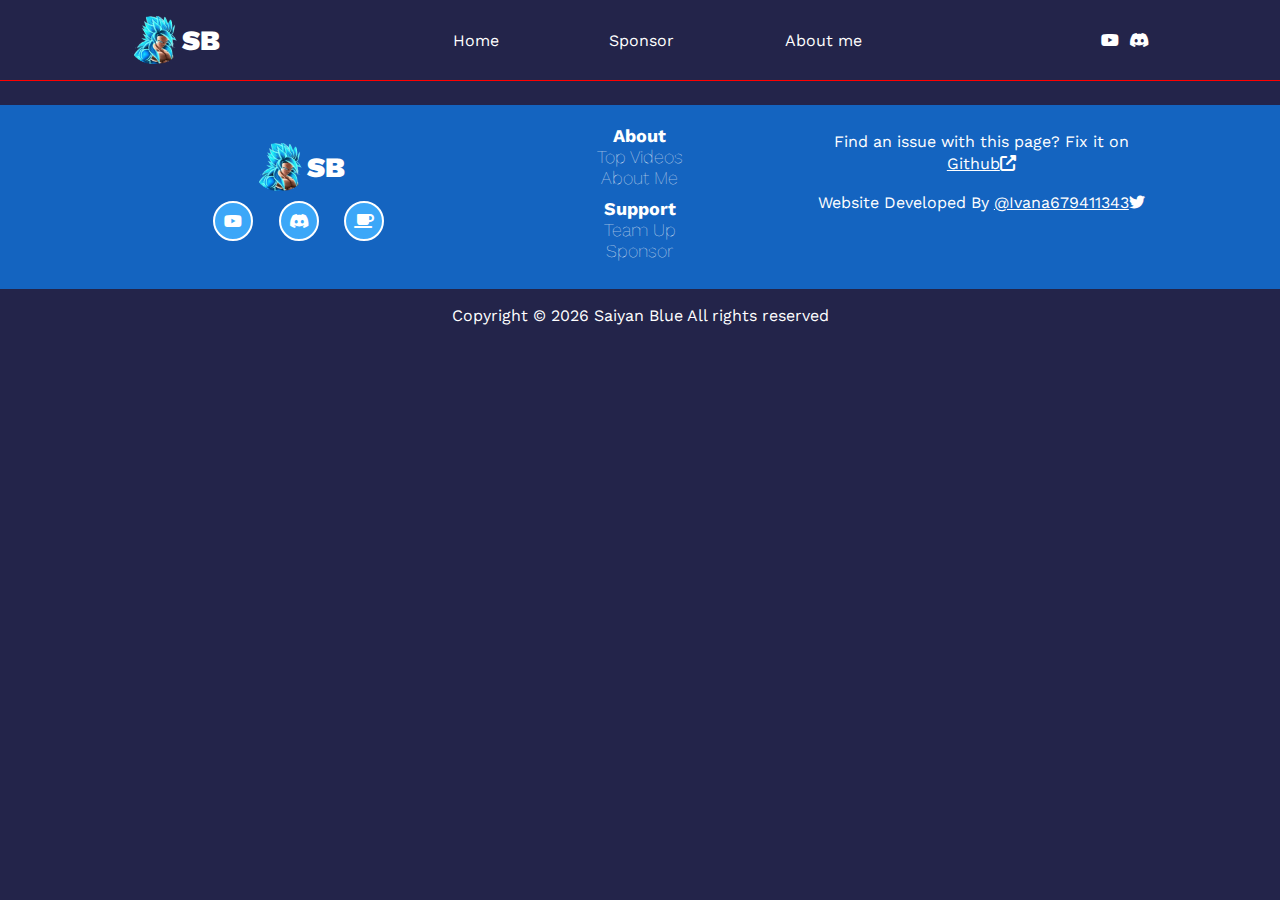
==== aboutme.html @ 05f614eb "Finish creating Home page and sponsor page" ====
<!DOCTYPE html>
<html lang="en">
  <head>
    <meta charset="UTF-8" />
    <meta http-equiv="X-UA-Compatible" content="IE=edge" />
    <meta name="viewport" content="width=device-width, initial-scale=1.0" />
    <meta
      name="description"
      content="A YouTube Channel that uploads and edits the best fight scenes and unforgettable moments in the Dragonball anime. His edits were loved by fans that now he is the biggest Goku shorts YouTuber with over 270k subscribers."
    />
    <meta name="robots" content="index,follow" />
    <title>About Me | Saiyan Blue</title>
    <link rel="icon" href="./images/pfp.jpg" />
    <!-- google fonts, font awesome, css -->
    <link rel="preconnect" href="https://fonts.googleapis.com" />
    <link rel="preconnect" href="https://fonts.gstatic.com" crossorigin />
    <link href="https://fonts.googleapis.com/css2?family=Work+Sans:wght@400;900&display=swap" rel="stylesheet" />
    <link rel="stylesheet" href="https://cdnjs.cloudflare.com/ajax/libs/font-awesome/6.1.1/css/all.min.css" />
    <link rel="stylesheet" href="style.css" />
    <script src="script.js" defer></script>
  </head>
  <body>
    <header class="outline-r big-nav">
      <div class="big-nav__container navalign">
        <button class="nav-toggle" aria-label="open navigation">
          <i class="fa-solid fa-bars"></i>
        </button>
        <a href="index.html" class="logo">
          <img src="./images/pfp round.png" class="logo__img" alt="saiyan blue" />
          <h1 class="logo__text">SB</h1>
        </a>

        <nav class="nav">
          <!--later add .nav--visible-->
          <ul class="nav__list nav__list--primary">
            <li class="nav__item"><a href="index.html" class="nav__link">Home</a></li>
            <li class="nav__item"><a href="./sponsor.html" class="nav__link">Sponsor</a></li>
            <li class="nav__item"><a href="./aboutme.html" class="nav__link">About me</a></li>
          </ul>
        </nav>

        <ul class="nav__list nav__list--secondary">
          <li class="nav__item">
            <a href="https://www.youtube.com/channel/UCnYGtcI8kosvwPhv0kmSarA" class="nav__link--yt" target="_blank"><i class="fa-brands fa-youtube"></i></a>
          </li>
          <li class="nav__item">
            <a href="https://discord.com/invite/2jtXTASs" class="nav__link--discord" target="_blank"><i class="fa-brands fa-discord"></i></a>
          </li>
        </ul>
      </div>
    </header>
    <main></main>

    <footer>
      <div class="footer container">
        <div class="footer_sb footer_part">
          <a href="index.html" class="logo">
            <img src="./images/pfp round.png" class="logo__img" alt="saiyan blue" />
            <h1 class="logo__text">SB</h1>
          </a>
          <div class="footer_medias">
            <a href="https://www.youtube.com/channel/UCnYGtcI8kosvwPhv0kmSarA" class="link nav__link--yt" target="_blank"><i class="fa-brands fa-youtube"></i></a>
            <a href="https://discord.com/invite/2jtXTASs" class="link nav__link--discord" target="_blank"><i class="fa-brands fa-discord"></i></a>
            <a href="https://www.buymeacoffee.com/saiyanblue" class="link nav__link--coffee" target="_blank"><i class="fa-solid fa-mug-saucer"></i></a>
          </div>
        </div>
        <div class="footer_part">
          <div class="footer_link text-center">
            <h3>About</h3>
            <h3 class="footer_link_links"><a href="index.html#topvideos">Top Videos</a></h3>
            <h3 class="footer_link_links"><a href="aboutme.html">About Me</a></h3>
          </div>
          <div class="footer_link text-center">
            <h3>Support</h3>
            <h3 class="footer_link_links"><a href="index.html#teamup">Team Up</a></h3>
            <h3 class="footer_link_links footer_sponsor"><a href="sponsor.html">Sponsor</a></h3>
          </div>
        </div>
        <div class="footer_part">
          <p class="text-center">
            Find an issue with this page? Fix it on <a href="https://github.com/1232678/SAIYAN-BLUE" style="text-decoration: underline" target="_blank">Github<i class="fas fa-external-link-alt"></i></a>
          </p>
          <p class="text-center developed">
            Website Developed By <a href="https://twitter.com/Ivana679411343" style="text-decoration: underline" target="_blank">@Ivana679411343<i class="fa-brands fa-twitter"></i></a>
          </p>
        </div>
      </div>
    </footer>
    <div id="copyright">
      <p class="text-center">Copyright &#x00A9; <span class="copyright"></span> Saiyan Blue All rights reserved</p>
    </div>
  </body>
</html>
---- style.css ----
/* ========== VARIABLES ========== */
:root {
  --ff: "Work Sans", sans-serif;

  --fw-n: 300;
  --fw-m: 600;
  --fw-b: 900;

  --fs-1: clamp(5rem, 5vw, 8rem);
  /* --fs-2: 2.8rem; */
  --fs-2: clamp(2.1rem, 5vw, 3.5rem);
  --fs-3: clamp(1.6rem, 5vw, 1.8rem);
  --fs-p: 1.6rem;

  --f-clr: white;
  --f-lh: 1.4;

  --nav-color: #131372;
  --background-color: #23244a;
  --scroll-bar: #2f33a6;
  --blue: #1464c0;
  --light-blue: #2c70d6;
  --accent-clr-1: #3ca7f8;
  --accent-clr-2: #d6922c;
}

/* ========== RESET ========== */
*,
*::before,
*::after {
  box-sizing: border-box;
}

* {
  margin: 0;
  padding: 0;
  font-size: inherit;
}

html {
  font-size: 62.5%;
  /* height: 100%; */
}

img {
  max-width: 100%;
}

body {
  font-family: var(--ff);
  /* min-height: 100%; */
}

body {
  background-color: var(--background-color);
}
/* ========== CUSTOM SCROLLBAR ========== */
::-webkit-scrollbar {
  width: 1rem;
}
::-webkit-scrollbar-track {
  background-color: var(--scroll-bar);
  border-radius: 20px;
  margin-block: 0.5em;
}
::-webkit-scrollbar-thumb {
  background-color: var(--accent-clr-1);
  border: 2px solid blue;
  border-radius: 20px;
}

@supports (scrollbar-color: red blue) {
  * {
    scrollbar-color: var(--accent-clr-1) var(--scroll-bar);
    scrollbar-width: auto;
  }
}
/* ========== TYPOGRAPHY ========== */
h1,
h2,
p,
a,
li,
hr,
label,
button,
h3 {
  color: var(--f-clr);
}

h1 {
  font-size: var(--fs-1);
  text-transform: uppercase;
  font-weight: var(--fw-b);
}

h2 {
  font-size: var(--fs-2);
  font-weight: var(--fw-m);
  text-transform: uppercase;
}

h3 {
  font-size: var(--fs-3);
}

p {
  line-height: var(--f-lh);
}
/* use clamp */
a {
  text-decoration: none;
}

i,
li,
p,
input,
textarea {
  font-size: var(--fs-p);
}

ul {
  list-style-type: none;
}

input,
textarea {
  padding: 0.3em 0.5em;
  border: none;
}

input:focus,
textarea:focus {
  outline: 3px solid var(--accent-clr-2);
  outline-offset: 1px;
}

label {
  /* font-weight: var(--fw-m); */
  font-size: var(--fs-3);
}

button:hover {
  cursor: pointer;
}

/* ========== REUSABLE COMPONENTS ========== */
.outline {
  outline: 1px solid lime;
}
.outline-r {
  outline: 1px solid red;
}
.container {
  width: min(80%, 1200px);
  margin: 0 auto;
}

header {
  background-color: var(--blue);
  display: flex;
  justify-content: center;
  align-items: center;
  min-height: 8rem;
  margin-bottom: 2.5rem;
}

.button,
button {
  display: inline-block;
  border: none;
  padding: 0.4em 0.9em;
  font-size: var(--fs-p);
  border-radius: 15px;
  text-transform: uppercase;
  font-weight: var(--fw-b);
  font-family: var(--ff);
}

.text-center {
  text-align: center;
  margin-top: 1em;
}

/* ========== NAVIGATION ========== */
.big-nav {
  padding: 1.5em 0;
  background-color: var(--background-color);
  /* text-align: center; */
  /* position: fixed;
  width: 100vw; */
}
.big-nav__container {
  width: min(80%, 1100px);
  margin: 0 auto;
  position: relative;
  height: auto;
}

.navalign {
  display: flex;
  align-items: center;
  flex-direction: column;
}

.logo {
  display: flex;
  align-items: center;
}

.logo__text {
  display: inline;
  font-size: 2.8rem;
}

.logo__img {
  width: 54px;
}

.nav {
  display: none;
}

.nav--visible {
  display: block;
  width: 100%;
}

.nav-toggle {
  cursor: pointer;
  border: 0;
  width: 4.8rem;
  height: 4.8rem;
  padding: 0;
  border-radius: 50%;
  color: white;
  background-color: var(--background-color);

  position: absolute;
  left: 0;
  top: 0;
  transition: opacity 250ms ease;
}

.nav-toggle:hover {
  opacity: 0.7;
}

.nav-toggle > i {
  font-size: var(--fs-2);
}

.nav__list--primary .nav__item {
  margin-top: 0.75em;
  text-align: center;
}

.nav__list--secondary {
  height: 4.8rem;
  position: absolute;
  right: 0;
  top: 0;
  display: inline-flex;
  align-items: center;
}

.nav__list--secondary .nav__item {
  margin-right: 0.2em;
}

/* ========== HERO ========== */
.hero {
  padding: 2em 0 6em 0;
}
.ssjdesk {
  display: none;
  width: 40%;
}

.ssjmob {
  width: 60%;
}
.hero_text {
  text-align: center;
}
.hero_title {
  font-size: var(--fs-1);
}
.hero_text > p {
  font-size: var(--fs-p);
  text-align: justify;
  margin-bottom: 1.2em;
}

.hero_btn {
  background-color: var(--accent-clr-1);
}

/* ==========TOP VIDEOS========= */
.videos {
  display: flex;
  /* flex-direction: column; */
  flex-wrap: wrap;
  gap: 4rem;
}
.videos_card {
  flex: 1 1 40rem;
  margin: auto;
}
.videoshead {
  background-color: var(--blue);
  display: flex;
  justify-content: center;
  align-items: center;
  min-height: 8rem;
  margin-bottom: 2.5rem;
}
.videoshead > h1 {
  margin: auto;
  letter-spacing: 3px;
}

video {
  height: 45rem;
  border-radius: 15px;
  margin: 1em auto 1em auto;
  display: block;
}

.videos p {
  font-weight: var(--fw-b);
}

.videos_card {
  margin-bottom: 2em;
}

.videos_card > h2 {
  text-align: center;
}

.yt-shorts {
  width: 20px;
}
.likeview {
  display: flex;
  justify-content: center;
  align-items: center;
}

.lv {
  color: white;
  display: inline-block;
}

.likeview_container {
  width: min(60%, 23rem);
  display: flex;
  justify-content: space-between;
}

.lv:hover {
  /* background: var(--blue);
  padding: 0.3em 1em;
  border-radius: 10px; */
}

.lv p {
  display: inline;
  letter-spacing: 1px;
}

/* ========== TEAM UP ========= */
.team_up {
  display: flex;
  flex-direction: row;
  flex-wrap: wrap;
  gap: 1.5rem;
}

.team_up_card {
  flex: 1 1 20rem;
  border-radius: 15px;
  text-align: center;
  padding: 1em;
  background-color: var(--light-blue);

  display: flex;
  flex-direction: column;
  justify-content: space-between;
}

.team_up_card > p {
  text-align: justify;
  margin: 1em;
}

#loose_button {
  width: 80%;
}

.collab_button {
  background-color: var(--accent-clr-2);
  width: 49%;
}

.ideas {
  flex-basis: 40rem;
}

.form_email {
  margin: 0 auto;
  width: 80%;
}

.form_email > * {
  vertical-align: middle;
}

.form_email + .form_email {
  margin-top: 1em;
}

label {
  display: inline-block;
  text-align: right;
  width: 100px;
}

input {
  width: 50%;
}

textarea {
  width: 50%;
  height: 59px;
}

.ideas button {
  margin-top: 1em;
}
/* ========== SPONSORSHIPS =========== */
.sponsor > p {
  text-align: justify;
  margin-block: 1em;
  text-indent: 4rem;
}

/* ========== FOOTER ========== */
footer {
  background-color: var(--blue);
  padding: 1em 0;
  margin-top: 2em;
}

.footer {
  display: flex;
  flex-wrap: wrap;
  justify-content: space-between;
}

.footer_part {
  flex: 1 1 250px;
  justify-content: center;
}

.footer_sb {
  display: flex;
  flex-direction: column;
  align-items: center;
}

.footer_sb .logo {
  display: inline-flex;
}

.link {
  width: 4rem;
  height: 4rem;
  border-radius: 50%;
  background-color: var(--accent-clr-1);
  border: 2px solid white;

  display: inline-flex;
  justify-content: center;
  align-items: center;
}

.link:hover {
  opacity: 0.8;
}

.footer_medias {
  width: min(50%, 40rem);
  display: flex;
  justify-content: space-between;
  margin: 1em 0;
}

.footer_link {
  margin-top: 1em;
}

.footer_link_links {
  font-weight: 100;
}

.footer_sponsor {
  margin-bottom: 1em;
}

.developed {
  margin-bottom: 1em;
}

#copyright {
  background-color: #23244a;
  min-height: 2rem;

  display: flex;
  justify-content: center;
  align-items: center;
}

@media (min-width: 800px) {
  .nav-toggle {
    display: none;
  }

  .navalign {
    flex-direction: row;
    justify-content: space-between;
  }

  .nav__list--secondary {
    position: static;
  }

  .nav {
    display: inline-block;
    width: min(40%, 50rem);
  }

  .nav__list--primary {
    display: flex;
    justify-content: space-between;
  }

  .nav__list--primary .nav__item {
    display: inline;
    margin: 0;
  }

  .nav__list--secondary .nav__item {
    margin-left: 0.4em;
  }

  /* ==== hero ==== */
  .ssjdesk {
    display: inline-block;
    width: min(40%, 400px);
  }

  .ssjmob {
    display: none;
  }

  .hero_ctn {
    padding: 2rem;
    display: flex;
    justify-content: space-between;
  }

  .hero_text {
    width: 55%;
    display: flex;
    flex-direction: column;
    justify-content: center;
    align-items: flex-start;
  }

  .hero_title {
    text-align: left;
  }
  .hero_btn:hover {
    outline: 2px solid blue;
  }
}
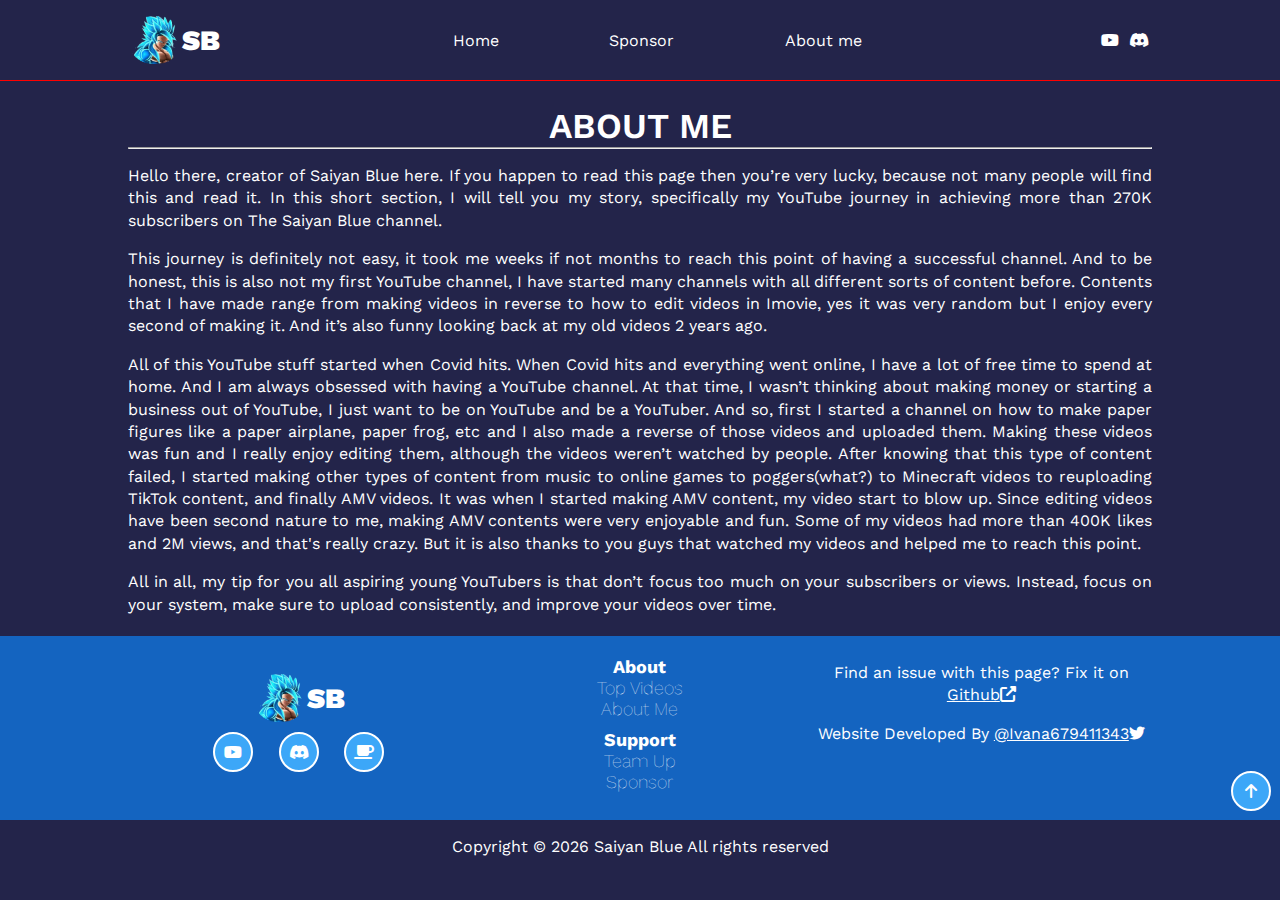
==== commit ef97e12a: "completed everything" ====
--- a/aboutme.html
+++ b/aboutme.html
@@ -20,7 +20,7 @@
     <script src="script.js" defer></script>
   </head>
   <body>
-    <header class="outline-r big-nav">
+    <header class="outline-r big-nav" id="top">
       <div class="big-nav__container navalign">
         <button class="nav-toggle" aria-label="open navigation">
           <i class="fa-solid fa-bars"></i>
@@ -49,7 +49,30 @@
         </ul>
       </div>
     </header>
-    <main></main>
+    <main>
+      <div class="aboutme container">
+        <h2 style="text-align: center">About Me</h2>
+        <hr />
+        <p>
+          Hello there, creator of Saiyan Blue here. If you happen to read this page then you’re very lucky, because not many people will find this and read it. In this short section, I will tell you my story, specifically my YouTube journey
+          in achieving more than 270K subscribers on The Saiyan Blue channel.
+        </p>
+        <p>
+          This journey is definitely not easy, it took me weeks if not months to reach this point of having a successful channel. And to be honest, this is also not my first YouTube channel, I have started many channels with all different
+          sorts of content before. Contents that I have made range from making videos in reverse to how to edit videos in Imovie, yes it was very random but I enjoy every second of making it. And it’s also funny looking back at my old
+          videos 2 years ago.
+        </p>
+        <p>
+          All of this YouTube stuff started when Covid hits. When Covid hits and everything went online, I have a lot of free time to spend at home. And I am always obsessed with having a YouTube channel. At that time, I wasn’t thinking
+          about making money or starting a business out of YouTube, I just want to be on YouTube and be a YouTuber. And so, first I started a channel on how to make paper figures like a paper airplane, paper frog, etc and I also made a
+          reverse of those videos and uploaded them. Making these videos was fun and I really enjoy editing them, although the videos weren’t watched by people. After knowing that this type of content failed, I started making other types of
+          content from music to online games to poggers(what?) to Minecraft videos to reuploading TikTok content, and finally AMV videos. It was when I started making AMV content, my video start to blow up. Since editing videos have been
+          second nature to me, making AMV contents were very enjoyable and fun. Some of my videos had more than 400K likes and 2M views, and that's really crazy. But it is also thanks to you guys that watched my videos and helped me to
+          reach this point.
+        </p>
+        <p>All in all, my tip for you all aspiring young YouTubers is that don’t focus too much on your subscribers or views. Instead, focus on your system, make sure to upload consistently, and improve your videos over time.</p>
+      </div>
+    </main>
 
     <footer>
       <div class="footer container">
@@ -85,6 +108,8 @@
           </p>
         </div>
       </div>
+
+      <a href="#top" class="gotop"><i class="fa-solid fa-arrow-up"></i></a>
     </footer>
     <div id="copyright">
       <p class="text-center">Copyright &#x00A9; <span class="copyright"></span> Saiyan Blue All rights reserved</p>
--- a/style.css
+++ b/style.css
@@ -39,7 +39,6 @@
 
 html {
   font-size: 62.5%;
-  /* height: 100%; */
 }
 
 img {
@@ -48,7 +47,6 @@
 
 body {
   font-family: var(--ff);
-  /* min-height: 100%; */
 }
 
 body {
@@ -146,9 +144,6 @@
 }
 
 /* ========== REUSABLE COMPONENTS ========== */
-.outline {
-  outline: 1px solid lime;
-}
 .outline-r {
   outline: 1px solid red;
 }
@@ -360,12 +355,6 @@
   justify-content: space-between;
 }
 
-.lv:hover {
-  /* background: var(--blue);
-  padding: 0.3em 1em;
-  border-radius: 10px; */
-}
-
 .lv p {
   display: inline;
   letter-spacing: 1px;
@@ -444,14 +433,19 @@
 .sponsor > p {
   text-align: justify;
   margin-block: 1em;
-  text-indent: 4rem;
-}
-
+}
+
+/* About ME */
+.aboutme > p {
+  text-align: justify;
+  margin-block: 1em;
+}
 /* ========== FOOTER ========== */
 footer {
   background-color: var(--blue);
   padding: 1em 0;
   margin-top: 2em;
+  position: relative;
 }
 
 .footer {
@@ -461,7 +455,7 @@
 }
 
 .footer_part {
-  flex: 1 1 250px;
+  flex: 1 1 25rem;
   justify-content: center;
 }
 
@@ -514,6 +508,23 @@
   margin-bottom: 1em;
 }
 
+.gotop {
+  position: absolute;
+  background-color: white;
+  right: 9px;
+  bottom: 9px;
+
+  display: flex;
+  justify-content: center;
+  align-items: center;
+
+  width: 4rem;
+  height: 4rem;
+  border-radius: 50%;
+  background-color: var(--accent-clr-1);
+  border: 2px solid white;
+}
+
 #copyright {
   background-color: #23244a;
   min-height: 2rem;
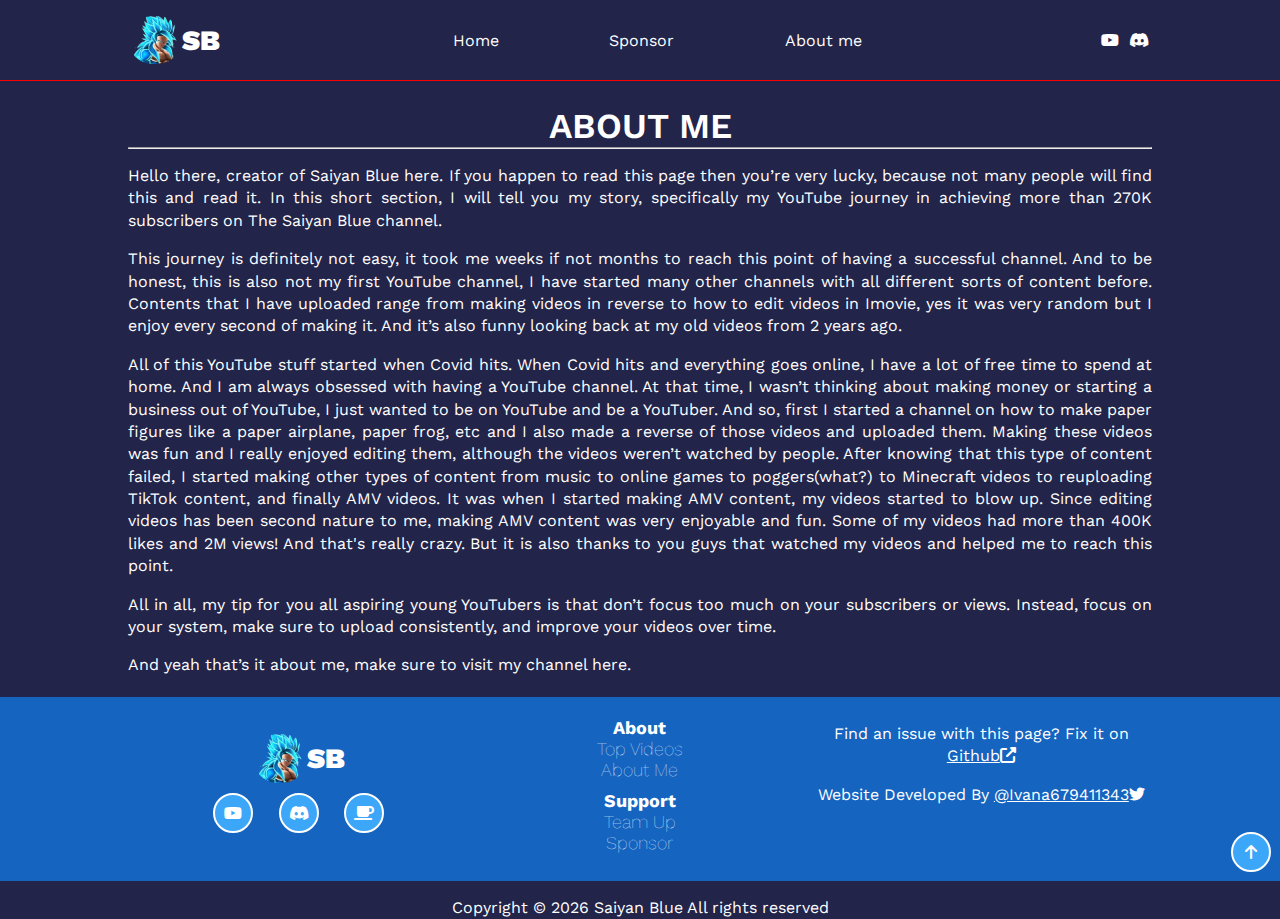
==== commit 448f90c6: "polished everything" ====
--- a/aboutme.html
+++ b/aboutme.html
@@ -31,7 +31,6 @@
         </a>
 
         <nav class="nav">
-          <!--later add .nav--visible-->
           <ul class="nav__list nav__list--primary">
             <li class="nav__item"><a href="index.html" class="nav__link">Home</a></li>
             <li class="nav__item"><a href="./sponsor.html" class="nav__link">Sponsor</a></li>
@@ -58,19 +57,20 @@
           in achieving more than 270K subscribers on The Saiyan Blue channel.
         </p>
         <p>
-          This journey is definitely not easy, it took me weeks if not months to reach this point of having a successful channel. And to be honest, this is also not my first YouTube channel, I have started many channels with all different
-          sorts of content before. Contents that I have made range from making videos in reverse to how to edit videos in Imovie, yes it was very random but I enjoy every second of making it. And it’s also funny looking back at my old
-          videos 2 years ago.
+          This journey is definitely not easy, it took me weeks if not months to reach this point of having a successful channel. And to be honest, this is also not my first YouTube channel, I have started many other channels with all
+          different sorts of content before. Contents that I have uploaded range from making videos in reverse to how to edit videos in Imovie, yes it was very random but I enjoy every second of making it. And it’s also funny looking back
+          at my old videos from 2 years ago.
         </p>
         <p>
-          All of this YouTube stuff started when Covid hits. When Covid hits and everything went online, I have a lot of free time to spend at home. And I am always obsessed with having a YouTube channel. At that time, I wasn’t thinking
-          about making money or starting a business out of YouTube, I just want to be on YouTube and be a YouTuber. And so, first I started a channel on how to make paper figures like a paper airplane, paper frog, etc and I also made a
-          reverse of those videos and uploaded them. Making these videos was fun and I really enjoy editing them, although the videos weren’t watched by people. After knowing that this type of content failed, I started making other types of
-          content from music to online games to poggers(what?) to Minecraft videos to reuploading TikTok content, and finally AMV videos. It was when I started making AMV content, my video start to blow up. Since editing videos have been
-          second nature to me, making AMV contents were very enjoyable and fun. Some of my videos had more than 400K likes and 2M views, and that's really crazy. But it is also thanks to you guys that watched my videos and helped me to
+          All of this YouTube stuff started when Covid hits. When Covid hits and everything goes online, I have a lot of free time to spend at home. And I am always obsessed with having a YouTube channel. At that time, I wasn’t thinking
+          about making money or starting a business out of YouTube, I just wanted to be on YouTube and be a YouTuber. And so, first I started a channel on how to make paper figures like a paper airplane, paper frog, etc and I also made a
+          reverse of those videos and uploaded them. Making these videos was fun and I really enjoyed editing them, although the videos weren’t watched by people. After knowing that this type of content failed, I started making other types
+          of content from music to online games to poggers(what?) to Minecraft videos to reuploading TikTok content, and finally AMV videos. It was when I started making AMV content, my videos started to blow up. Since editing videos has
+          been second nature to me, making AMV content was very enjoyable and fun. Some of my videos had more than 400K likes and 2M views! And that's really crazy. But it is also thanks to you guys that watched my videos and helped me to
           reach this point.
         </p>
         <p>All in all, my tip for you all aspiring young YouTubers is that don’t focus too much on your subscribers or views. Instead, focus on your system, make sure to upload consistently, and improve your videos over time.</p>
+        <p>And yeah that’s it about me, make sure to visit my channel here.</p>
       </div>
     </main>
 
--- a/style.css
+++ b/style.css
@@ -7,7 +7,6 @@
   --fw-b: 900;
 
   --fs-1: clamp(5rem, 5vw, 8rem);
-  /* --fs-2: 2.8rem; */
   --fs-2: clamp(2.1rem, 5vw, 3.5rem);
   --fs-3: clamp(1.6rem, 5vw, 1.8rem);
   --fs-p: 1.6rem;
@@ -105,7 +104,6 @@
 p {
   line-height: var(--f-lh);
 }
-/* use clamp */
 a {
   text-decoration: none;
 }
@@ -135,7 +133,6 @@
 }
 
 label {
-  /* font-weight: var(--fw-m); */
   font-size: var(--fs-3);
 }
 
@@ -182,9 +179,6 @@
 .big-nav {
   padding: 1.5em 0;
   background-color: var(--background-color);
-  /* text-align: center; */
-  /* position: fixed;
-  width: 100vw; */
 }
 .big-nav__container {
   width: min(80%, 1100px);
@@ -295,7 +289,6 @@
 /* ==========TOP VIDEOS========= */
 .videos {
   display: flex;
-  /* flex-direction: column; */
   flex-wrap: wrap;
   gap: 4rem;
 }
@@ -435,11 +428,12 @@
   margin-block: 1em;
 }
 
-/* About ME */
+/* =========== About Me ==========*/
 .aboutme > p {
   text-align: justify;
   margin-block: 1em;
 }
+
 /* ========== FOOTER ========== */
 footer {
   background-color: var(--blue);
@@ -534,6 +528,7 @@
   align-items: center;
 }
 
+/* ============ MEDIA QUERIES FOR DESKTOP ========== */
 @media (min-width: 800px) {
   .nav-toggle {
     display: none;
